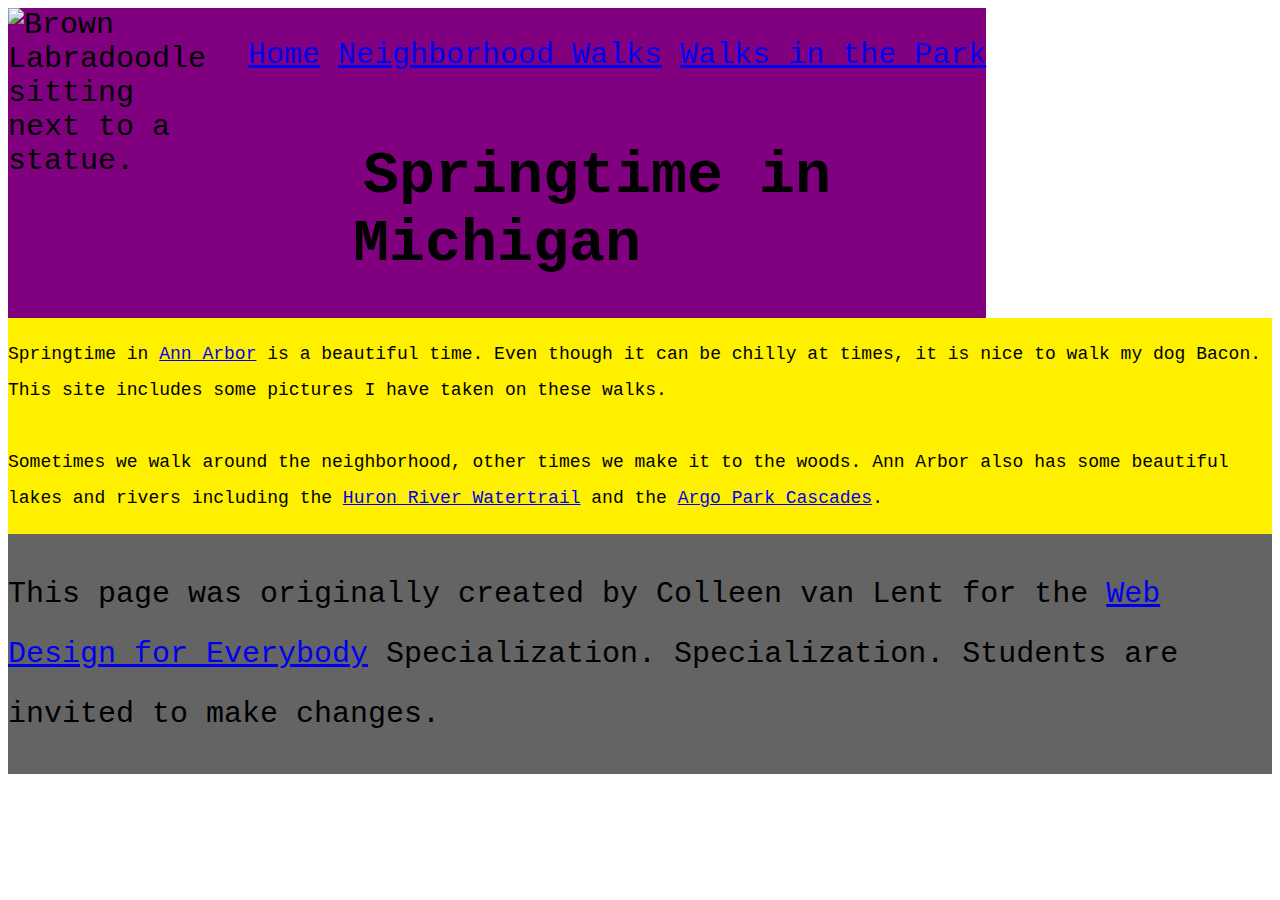
==== index.html @ 119cc9bd "first commit" ====
<!DOCTYPE html>
<html lang="en">

<head>
  <meta charset="utf-8">
  <meta name="viewport" content="width=device-width">
  <title>Springtime In Michigan</title>
  <link rel="stylesheet" href="css/style.css">
  <!-- <link rel="stylesheet" href="css\style.css">-->
</head>

<body>
  <header>
    <nav>
      <ul>
        <li><a href="index.html">Home</a></li>
        <li><a href="neighborhood.html">Neighborhood Walks</a></li>
        <li><a href="parks.html">Walks in the Park</a></li>
      </ul>
    </nav>
    <img src="images/BaconGallupPark.jpg" width="200" alt="Brown Labradoodle sitting next to a statue.">
    <h1>Springtime in Michigan</h1>
  </header>
  <main>
    <p>Springtime in <a href="https://www.michigan.org/city/ann-arbor">Ann Arbor</a> is a beautiful time. Even though
      it can be chilly at times, it is nice to walk my dog Bacon. This site includes some pictures I have taken on
      these walks. </p>

    <p>Sometimes we walk around the neighborhood, other times we make it to the woods. Ann Arbor also has some
      beautiful lakes and rivers including the <a
        href="https://www.annarbor.org/things-to-do/recreation-outdoors/huron-river/">Huron River Watertrail</a> and
      the <a href="https://www.a2gov.org/departments/Parks-Recreation/parks-places/argo/pages/default.aspx">Argo Park
        Cascades</a>.</p>

  </main>
  <footer>
    <p>This page was originally created by Colleen van Lent for the <a
        href="https://www.coursera.org/specializations/web-design"> Web Design for Everybody</a> Specialization.
      Specialization. Students are invited to make changes.</p>
  </footer>

</body>

</html>
---- css/style.css ----
body{
    font-family: 'Courier New', Courier, monospace;
    font-size: 30px;
}

header{
    background-color: purple;
    display: inline-block;
}

nav{
    background-color: rgba(0,0,0,0);
    display: inline-block;
}

main{
    background-color: #FFF000;
    font-size: large;
}
footer{
    background-color: rgb(100,100,100);
}

li{
    display: inline;
    width: 100%;
}


h1{
    text-align:center;
    font-family: 'Courier New', Courier, monospace;
    color:black;
}

p{
    line-height: 200%;
    display: inline-block;
}

img{
    float: left;
}


/*
body{
    font-family: 'Courier New', Courier, monospace;
    font-size: 30px;
}

header{
    background-color: purple;
}

nav{
    background-color: rgba(0,0,255,0.5);
}

main{
    background-color: #FFF000;
    font-size: large;
}
footer{
    background-color: rgb(100,100,100);
}

li{
    display: block;
    width: 100%;
}


h1{
    text-align:center;
    font-family: 'Courier New', Courier, monospace;
    color:brown;
}

p{
    line-height: 200%
}
    */
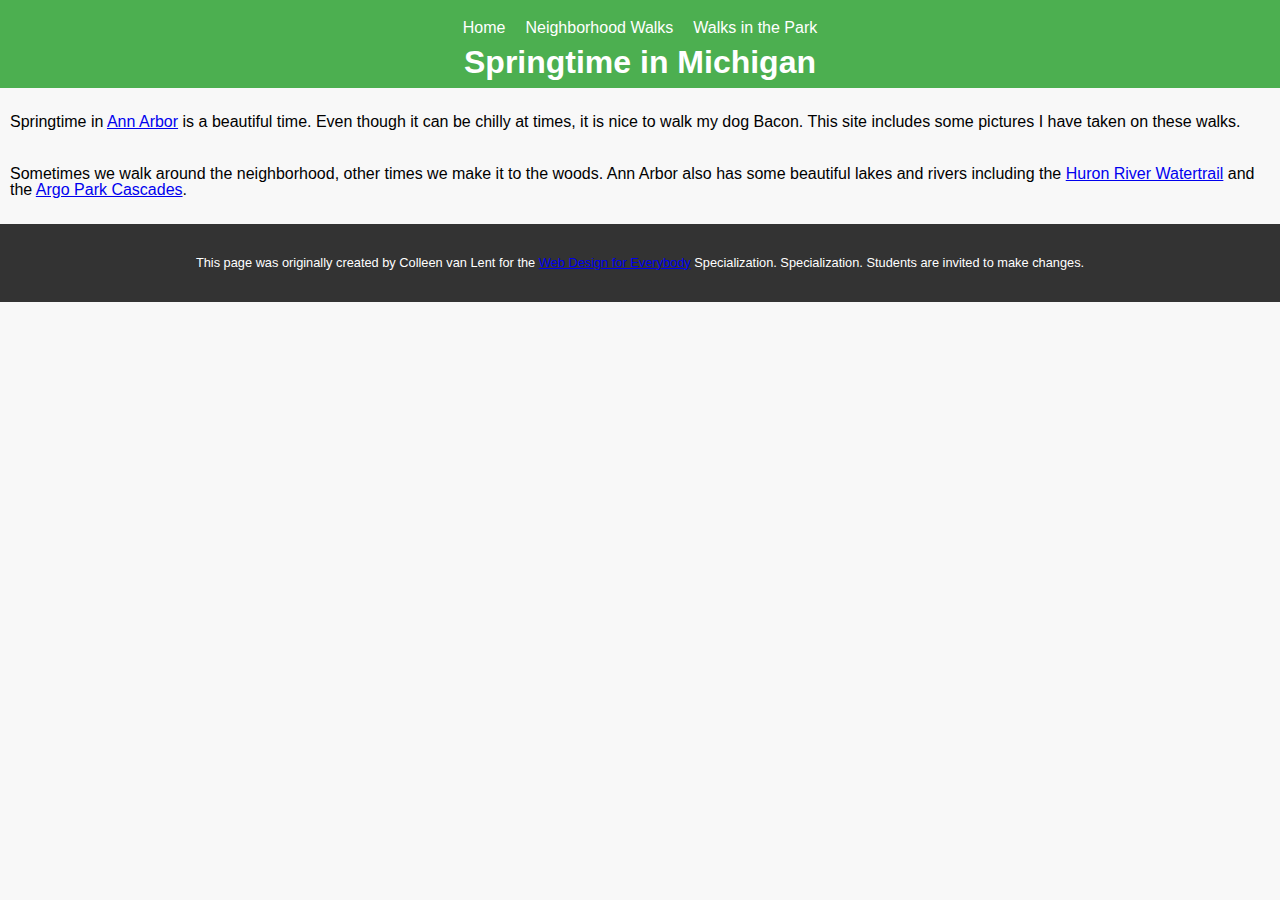
==== commit 35f60bc8: "test3" ====
--- a/index.html
+++ b/index.html
@@ -6,10 +6,10 @@
   <meta name="viewport" content="width=device-width">
   <title>Springtime In Michigan</title>
   <link rel="stylesheet" href="css/style.css">
-  <!-- <link rel="stylesheet" href="css\style.css">-->
 </head>
 
 <body>
+  <a href="#main-content" class="skip-link">Skip to Main Content</a>
   <header>
     <nav>
       <ul>
@@ -17,11 +17,11 @@
         <li><a href="neighborhood.html">Neighborhood Walks</a></li>
         <li><a href="parks.html">Walks in the Park</a></li>
       </ul>
+      <img id="bigdog" src="images/BaconGallupPark.jpg" alt="Brown Labradoodle sitting next to a statue.">
     </nav>
-    <img src="images/BaconGallupPark.jpg" width="200" alt="Brown Labradoodle sitting next to a statue.">
     <h1>Springtime in Michigan</h1>
   </header>
-  <main>
+  <main id="main-content">
     <p>Springtime in <a href="https://www.michigan.org/city/ann-arbor">Ann Arbor</a> is a beautiful time. Even though
       it can be chilly at times, it is nice to walk my dog Bacon. This site includes some pictures I have taken on
       these walks. </p>
@@ -31,7 +31,6 @@
         href="https://www.annarbor.org/things-to-do/recreation-outdoors/huron-river/">Huron River Watertrail</a> and
       the <a href="https://www.a2gov.org/departments/Parks-Recreation/parks-places/argo/pages/default.aspx">Argo Park
         Cascades</a>.</p>
-
   </main>
   <footer>
     <p>This page was originally created by Colleen van Lent for the <a
@@ -41,4 +40,4 @@
 
 </body>
 
-</html>+</html>
--- a/css/style.css
+++ b/css/style.css
@@ -1,83 +1,109 @@
-body{
-    font-family: 'Courier New', Courier, monospace;
-    font-size: 30px;
-}
-
-header{
-    background-color: purple;
-    display: inline-block;
-}
-
-nav{
-    background-color: rgba(0,0,0,0);
-    display: inline-block;
-}
-
-main{
-    background-color: #FFF000;
-    font-size: large;
-}
-footer{
-    background-color: rgb(100,100,100);
-}
-
-li{
+body {
+    font-family: Arial, sans-serif;
+    margin: 0;
+    padding: 0;
+    line-height: 1;
+    background-color: #f8f8f8;
+  }
+  
+  header {
+    text-align: center;
+    background-color: #4CAF50;
+    color: white;
+    padding: 10px;
+  }
+  
+  h1 {
+    margin: 0;
+  }
+  
+  nav {
+    display: flex;
+    justify-content: center;
+    width: 80%; 
+    padding: 10px 0;
+    margin: auto; 
+  }
+  
+  nav ul {
+    list-style-type: none;
+    padding: 0;
+    margin: 0;
+    display: flex;
+    gap: 20px; 
+  }
+  
+  nav li {
     display: inline;
+  }
+  
+  nav a {
+    text-decoration: none;
+    color: white;
+  }
+  
+  nav a:hover {
+    text-decoration: underline;
+    color: lightgray; 
+  }
+  
+  footer {
+    text-align: center;
+    background-color: #333;
+    color: white;
+    padding: 10px 0;
+    font-size: 0.8em;
+  }
+  
+ 
+  .skip-link {
+    position: absolute;
+    top: -40px;
+    left: 10px;
+    background: #fff;
+    color: #000;
+    padding: 5px;
+    text-decoration: none;
+    z-index: 100;
+  }
+  
+  .skip-link:focus {
+    top: 10px;
+  }
+  
+  a:active {
+    color: red;
+  }
+  
+  img {
+    max-width: 100%;
+    height: auto;
+    display: block;
+    margin: auto;
+  }
+  
+  
+  .grid {
+    display: grid;
+    grid-template-columns: repeat(auto-fit, minmax(200px, 1fr)); 
+    gap: 15px; 
+    padding: 10px;
+    margin: 10px;
+  }
+  
+  .grid img {
     width: 100%;
-}
-
-
-h1{
-    text-align:center;
-    font-family: 'Courier New', Courier, monospace;
-    color:black;
-}
-
-p{
-    line-height: 200%;
-    display: inline-block;
-}
-
-img{
-    float: left;
-}
-
-
-/*
-body{
-    font-family: 'Courier New', Courier, monospace;
-    font-size: 30px;
-}
-
-header{
-    background-color: purple;
-}
-
-nav{
-    background-color: rgba(0,0,255,0.5);
-}
-
-main{
-    background-color: #FFF000;
-    font-size: large;
-}
-footer{
-    background-color: rgb(100,100,100);
-}
-
-li{
-    display: block;
-    width: 100%;
-}
-
-
-h1{
-    text-align:center;
-    font-family: 'Courier New', Courier, monospace;
-    color:brown;
-}
-
-p{
-    line-height: 200%
-}
-    */+    height: auto;
+    border-radius: 5px; 
+    box-shadow: 0 2px 4px rgba(0, 0, 0, 0.1); 
+  }
+  
+  #bigdog {
+    width: 100px; 
+    display: none; 
+  }
+  
+  p {
+    padding: 10px;
+  }
+  